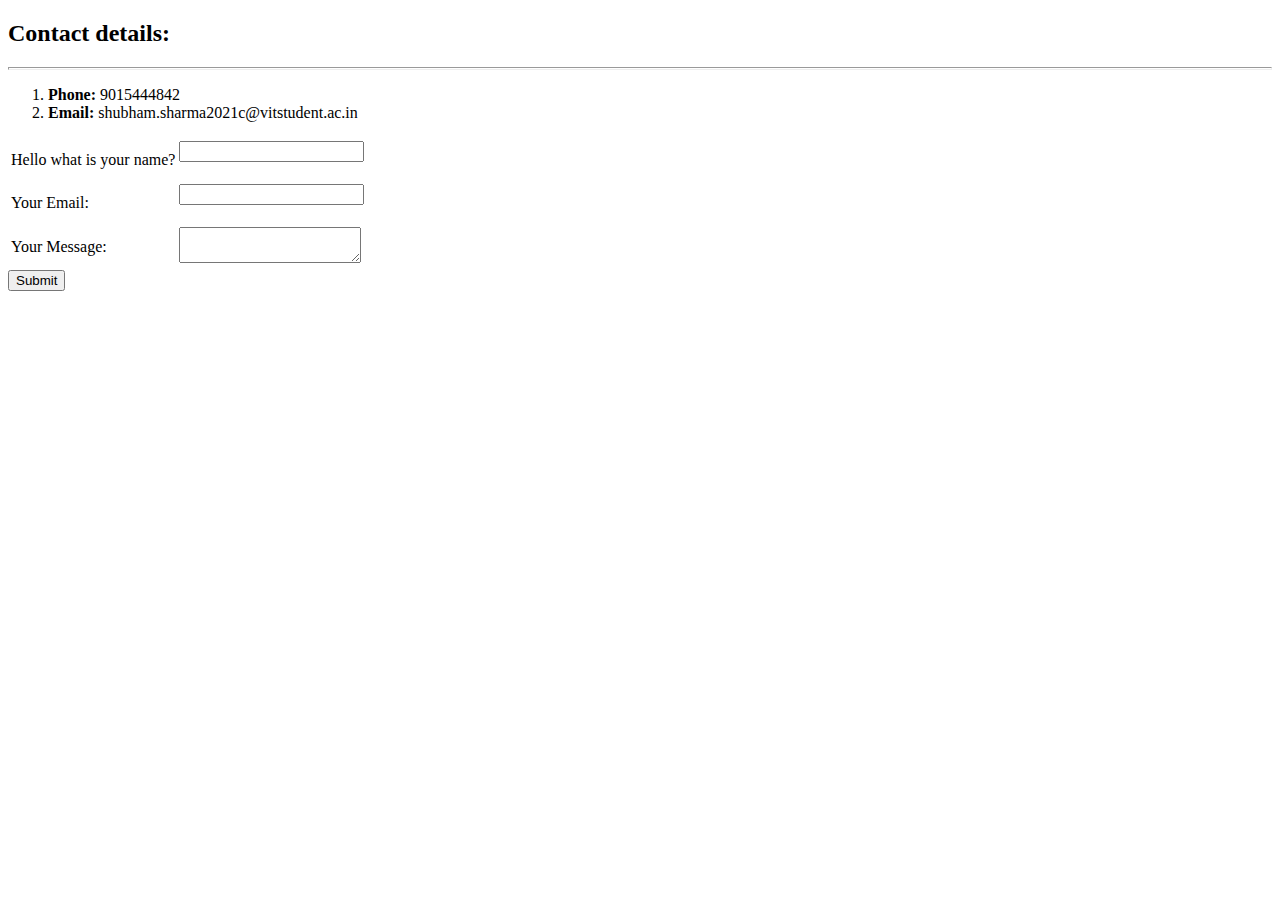
==== contact.html @ 3caf171b "made website" ====
<!DOCTYPE html>
<html lang="en">
<head>
    <meta charset="UTF-8">
    <meta name="viewport" content="width=device-width, initial-scale=1.0">
    <title>Shubham Contact Details</title>
</head>
<body>
    <h2><strong>Contact details: </strong></h2>
    <hr size="3px">
    <ol>
        <li><strong>Phone: </strong>9015444842</li>
        <li><strong>Email: </strong>shubham.sharma2021c@vitstudent.ac.in</li>
    </ol>
    <form action="mailto:shubhamsharma10112003@gmail.com" method="post">
        <table>
            <tr>
                <td> <label for="">Hello what is your name?</label></td>
                <td> <input type="text"> <br><br></td>
            </tr>
            <tr>
                <td>  <label>Your Email:</label></td>
                <td><input type="email"> <br><br></td>
            </tr>
            <tr>
                <td> <label>Your Message:</label>

                </td>
                <td> <textarea name="" id="" cols="20" rows="2"></textarea></td>
            </tr>
        </table>
       <input type="button" value="Submit">
    </form>
</body>
</html>
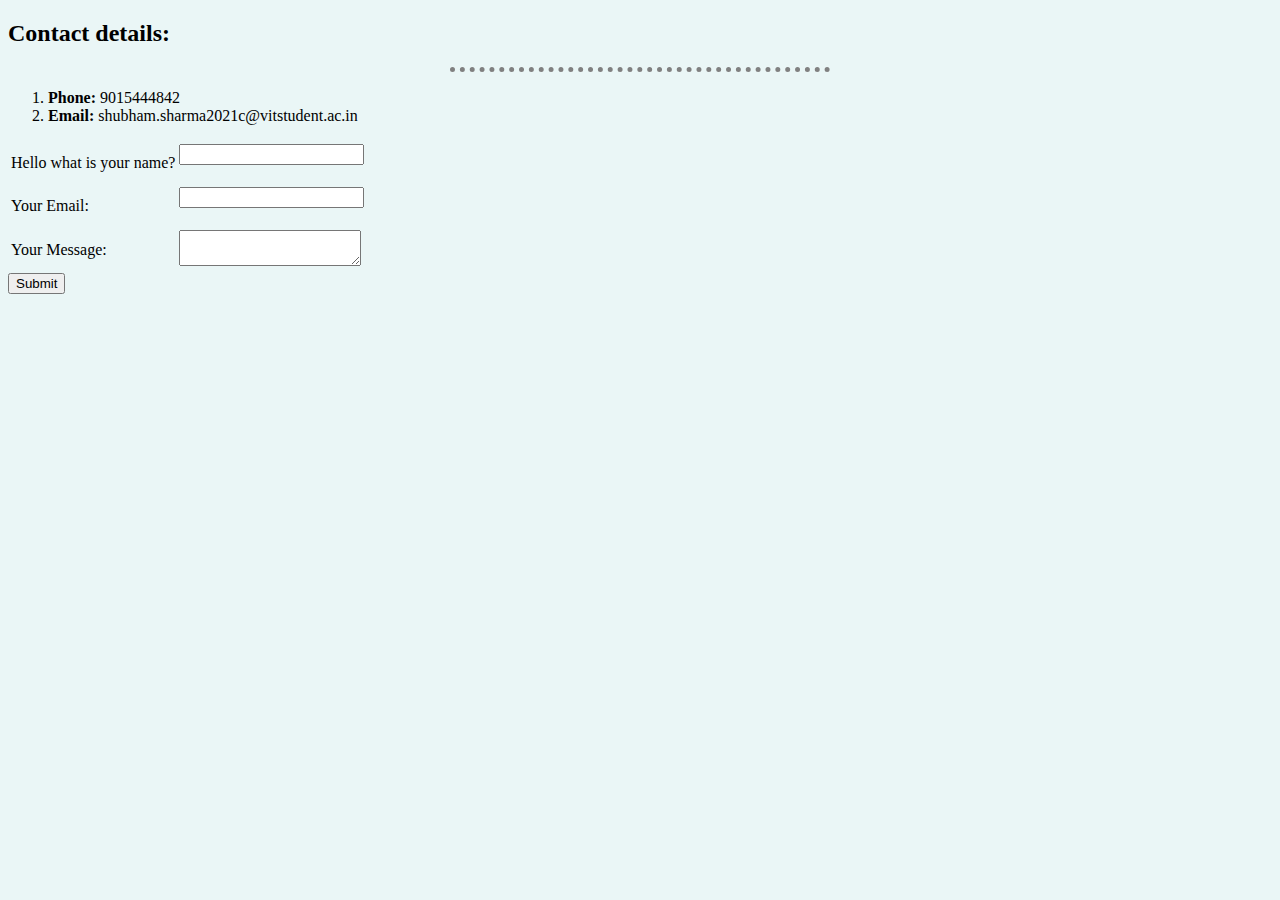
==== commit 929d1d03: "image radius" ====
--- a/contact.html
+++ b/contact.html
@@ -4,6 +4,8 @@
     <meta charset="UTF-8">
     <meta name="viewport" content="width=device-width, initial-scale=1.0">
     <title>Shubham Contact Details</title>
+    <link rel="stylesheet" href="css/styles.css">
+
 </head>
 <body>
     <h2><strong>Contact details: </strong></h2>
--- a/css/styles.css
+++ b/css/styles.css
@@ -0,0 +1,17 @@
+body{
+    background-color: #eaf6f6;
+}
+hr{
+    
+    border-style:none;
+    border-top-style: dotted;
+    border-color: grey;
+    border-width: 5px;
+    width: 30%;
+}
+h1{
+    color: #66bfbf;
+}
+h3{
+    color: #66bfbf;
+}